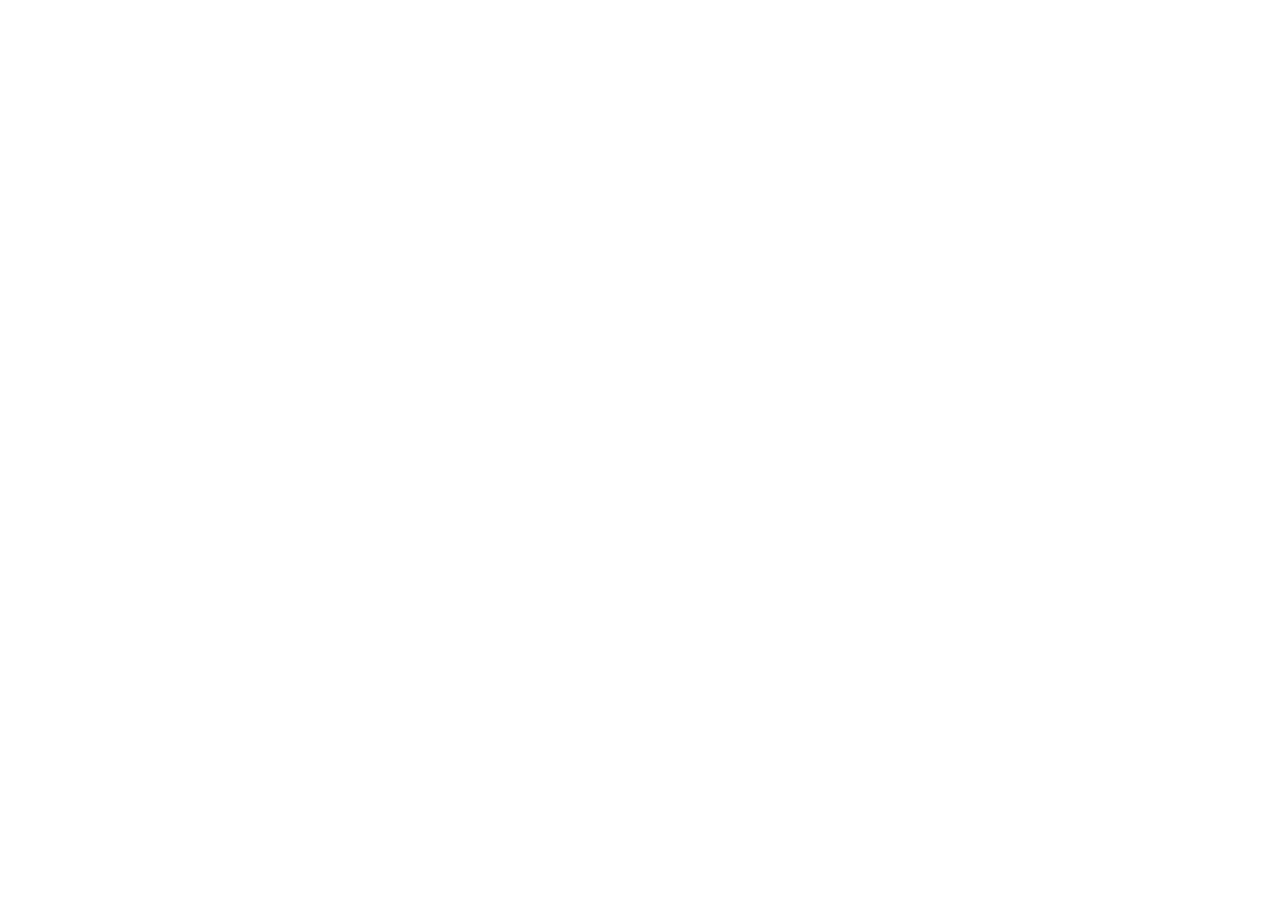
==== index.html @ a1b12f09 "Add files via upload" ====
<!DOCTYPE html>
<html lang="en">
<head>
    <meta charset="UTF-8">
    <meta name="viewport" content="width=, initial-scale=1.0">
    <title>Document</title>
</head>
<body>
    <section>
        <section><img src="" alt=""><img src="" alt=""></img></section>
        <section><img src="" alt=""><img src="" alt=""></img></section>
        <section><img src="" alt=""><img src="" alt=""></img></section>
        <section><img src="" alt=""><img src="" alt=""></img></section>
        <section><img src="" alt=""><img src="" alt=""></img></section>
        <section><img src="" alt=""><img src="" alt=""></img></section>
        <section><img src="" alt=""><img src="" alt=""></img></section>
        <section><img src="" alt=""><img src="" alt=""></img></section>
        <section><img src="" alt=""><img src="" alt=""></img></section>
        <section><img src="" alt=""><img src="" alt=""></img></section>
        <section><img src="" alt=""><img src="" alt=""></img></section>
        <section><img src="" alt=""><img src="" alt=""></img></section>
    </section>
</body>
</html>
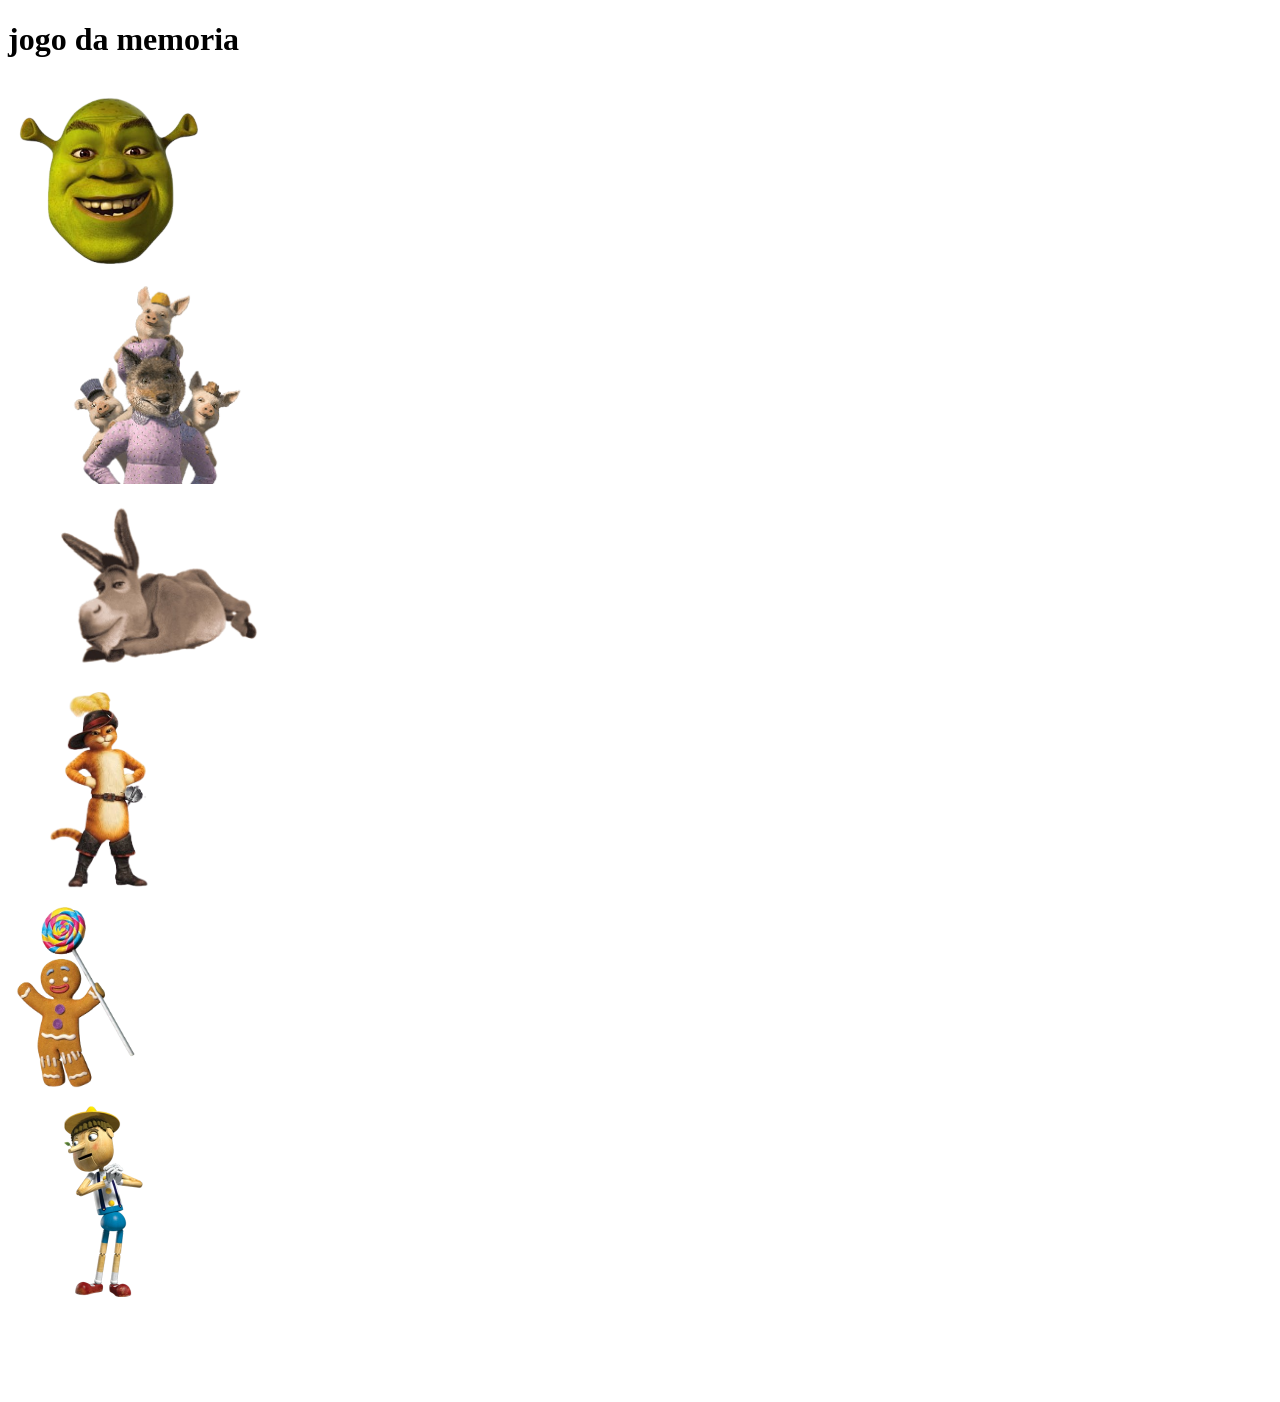
==== commit 24fe6adf: "Add files via upload" ====
--- a/index.html
+++ b/index.html
@@ -6,14 +6,14 @@
     <title>Document</title>
 </head>
 <body>
-    <section>
-        <section><img src="" alt=""><img src="" alt=""></img></section>
-        <section><img src="" alt=""><img src="" alt=""></img></section>
-        <section><img src="" alt=""><img src="" alt=""></img></section>
-        <section><img src="" alt=""><img src="" alt=""></img></section>
-        <section><img src="" alt=""><img src="" alt=""></img></section>
-        <section><img src="" alt=""><img src="" alt=""></img></section>
-        <section><img src="" alt=""><img src="" alt=""></img></section>
+    <h1>jogo da memoria</h1>
+    <section class="box">
+        <section><img src="imagem/shrek-the-musical-princess-fiona-shrek-2-youtube-shrek-thumbnail-removebg-preview.png"height="200rem" alt=""><img src="" alt=""></img></section>
+        <section><img src="imagem/png-clipart-shrek-s-adventure-the-three-little-pigs-gray-wolf-big-bad-wolf-the-three-little-pigs-shrek-adventure-removebg-preview.png" height="200rem"alt=""><img src="" alt=""></img></section>
+        <section><img src="imagem/png-clipart-donkey-princess-fiona-shrek-the-musical-shrek-film-series-donkey-animals-cow-goat-family-removebg-preview.png"height="200rem" alt=""><img src="" alt=""></img></section>
+        <section><img src="imagem/images-removebg-preview.png"height="200rem" alt=""><img src="" alt=""></img></section>
+        <section><img src="imagem/Gingy-removebg-preview.png"height="200rem" alt=""><img src="" alt=""></img></section>
+        <section><img src="imagem/Der6u3p-acb4d333-f1cf-4354-ae82-055cbd1c21e9.webp"height="200rem" alt=""><img src="" alt=""></img></section>
         <section><img src="" alt=""><img src="" alt=""></img></section>
         <section><img src="" alt=""><img src="" alt=""></img></section>
         <section><img src="" alt=""><img src="" alt=""></img></section>
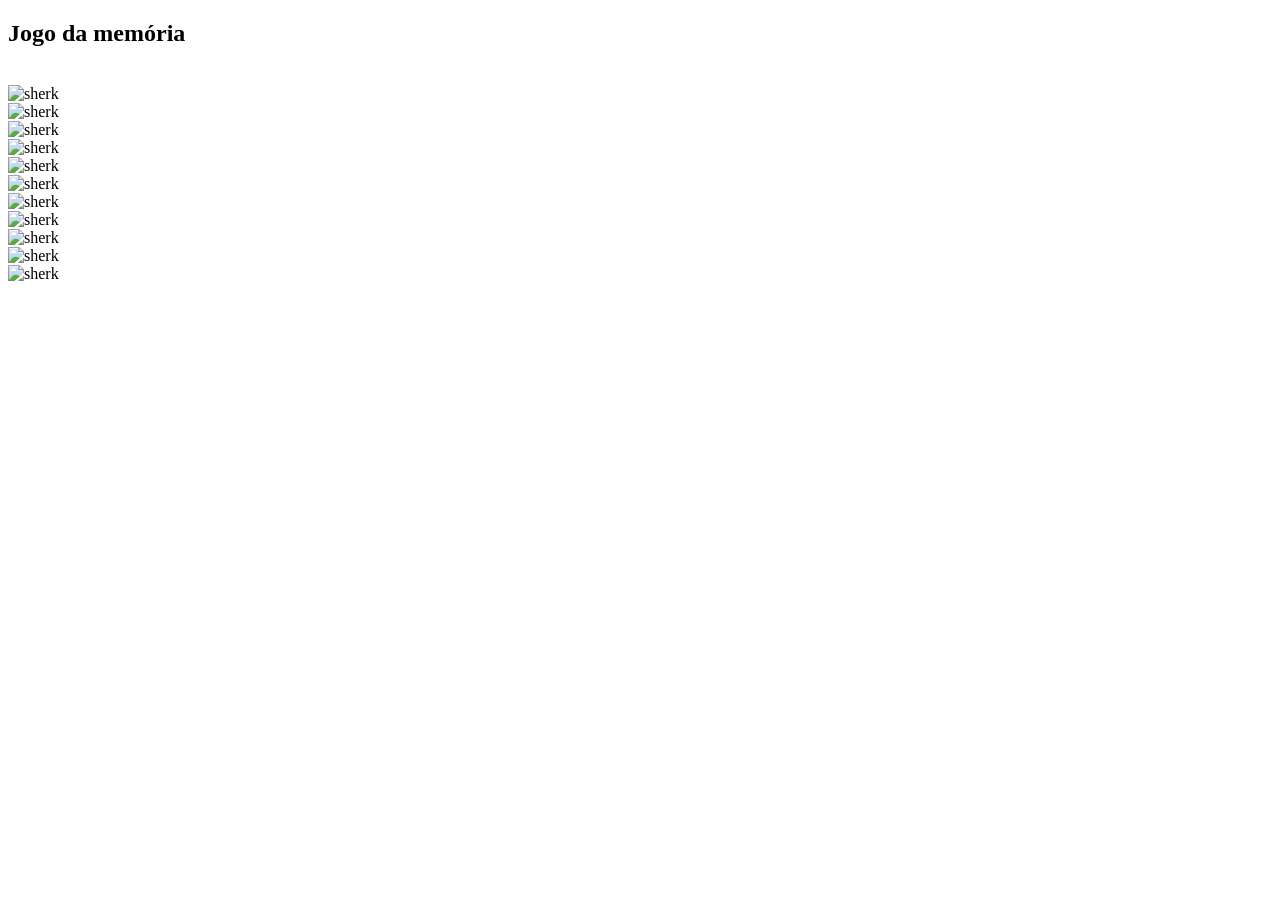
==== commit 6be0f225: "Add files via upload" ====
--- a/index.html
+++ b/index.html
@@ -1,24 +1,91 @@
-<!DOCTYPE html>
-<html lang="en">
-<head>
-    <meta charset="UTF-8">
-    <meta name="viewport" content="width=, initial-scale=1.0">
-    <title>Document</title>
-</head>
-<body>
-    <h1>jogo da memoria</h1>
-    <section class="box">
-        <section><img src="imagem/shrek-the-musical-princess-fiona-shrek-2-youtube-shrek-thumbnail-removebg-preview.png"height="200rem" alt=""><img src="" alt=""></img></section>
-        <section><img src="imagem/png-clipart-shrek-s-adventure-the-three-little-pigs-gray-wolf-big-bad-wolf-the-three-little-pigs-shrek-adventure-removebg-preview.png" height="200rem"alt=""><img src="" alt=""></img></section>
-        <section><img src="imagem/png-clipart-donkey-princess-fiona-shrek-the-musical-shrek-film-series-donkey-animals-cow-goat-family-removebg-preview.png"height="200rem" alt=""><img src="" alt=""></img></section>
-        <section><img src="imagem/images-removebg-preview.png"height="200rem" alt=""><img src="" alt=""></img></section>
-        <section><img src="imagem/Gingy-removebg-preview.png"height="200rem" alt=""><img src="" alt=""></img></section>
-        <section><img src="imagem/Der6u3p-acb4d333-f1cf-4354-ae82-055cbd1c21e9.webp"height="200rem" alt=""><img src="" alt=""></img></section>
-        <section><img src="" alt=""><img src="" alt=""></img></section>
-        <section><img src="" alt=""><img src="" alt=""></img></section>
-        <section><img src="" alt=""><img src="" alt=""></img></section>
-        <section><img src="" alt=""><img src="" alt=""></img></section>
-        <section><img src="" alt=""><img src="" alt=""></img></section>
-    </section>
-</body>
-</html>+<!DOCTYPE html>
+<html lang="pt-br">
+<head>
+  <meta charset="UTF-8">
+  <meta name="viewport" content="width=device-width, initial-scale=1.0">
+  <title>Jogo da memória</title>
+  <!-- Link para o arquivo de estilização do CSS -->
+  <link rel="stylesheet" href="css/styles.css">
+</head>
+
+<body>   
+  <section class="header">
+    <h1>Jogo da memória</h1>  
+  </section>
+
+  <!-- Início do container principal -->
+  <section class="memory-game">    
+  
+    <!-- Início das seções dos cards - 12 cards (cartões)-->
+    <section class="memory-card" data-framework="guido">
+      <!-- O que são Data Attributes?
+        São atributos criados por você no HTML para guardar informações extras em uma tag 
+        sem precisar criar classes ou IDs.Exemplo no HTML:<div data-status="ativo" 
+        data-cor="azul">Texto</div>-->
+      <img class="front-face" src="img/sa.png" alt="" />
+      <img class="back-face" src="img/a.png" alt="" />
+    </section>
+
+    <section class="memory-card" data-framework="">
+      <img class="front-face" src="img/sa.png" alt="sherk" />
+      <img class="back-face" src="img/a.png" alt="" />
+    </section>
+
+    <section class="memory-card" data-framework="">
+      <img class="front-face" src="img/sa.png" alt="sherk" />
+      <img class="back-face" src="img/B.png" alt="" />
+    </section>
+
+    <section class="memory-card" data-framework="">
+      <img class="front-face" src="img/sa.png" alt="sherk" />
+      <img class="back-face" src="img/B.png" alt="" />
+    </section>
+
+    <section class="memory-card" data-framework="">
+      <img class="front-face" src="img/sa.png" alt="sherk" />
+      <img class="back-face" src="img/G.png" alt="" />
+    </section>
+
+    <section class="memory-card" data-framework="">
+      <img class="front-face" src="img/sa.png" alt="sherk" />
+      <img class="back-face" src="img/G.png" alt="" />
+    </section>
+
+    <section class="memory-card" data-framework="">
+      <img class="front-face" src="img/sa.png" alt="sherk" />
+      <img class="back-face" src="img/l.png" alt="" />
+    </section>
+
+    <section class="memory-card" data-framework="">
+      <img class="front-face" src="img/sa.png" alt="sherk" />
+      <img class="back-face" src="img/l.png" alt="" />
+    </section>
+
+    <section class="memory-card" data-framework="">
+      <img class="front-face" src="img/sa.png" alt="sherk" />
+      <img class="back-face" src="img/p.png" alt="" />
+    </section>
+
+    <section class="memory-card" data-framework="">
+      <img class="front-face" src="img/sa.png" alt="sherk" />
+      <img class="back-face" src="img/p.png" alt="" />
+    </section>
+
+    <section class="memory-card" data-framework="">
+      <img class="front-face" src="img/sa.png" alt="sherk" />
+      <img class="back-face" src="img/s.png" alt="" />
+    </section>
+
+    <section class="memory-card" data-framework="">
+      <img class="front-face" src="img/sa.png" alt="sherk" />
+      <img class="back-face" src="img/s.png" alt="" />
+    </section>
+    <!-- Fim das seções dos cards-->
+
+  </section>
+  <!-- Fim do container principal -->
+
+  <!-- Link para o arquivo Javascript, que será iniciado na próxima semana -->
+  <script src="js/scripts.js"></script>
+</body>
+</html>
